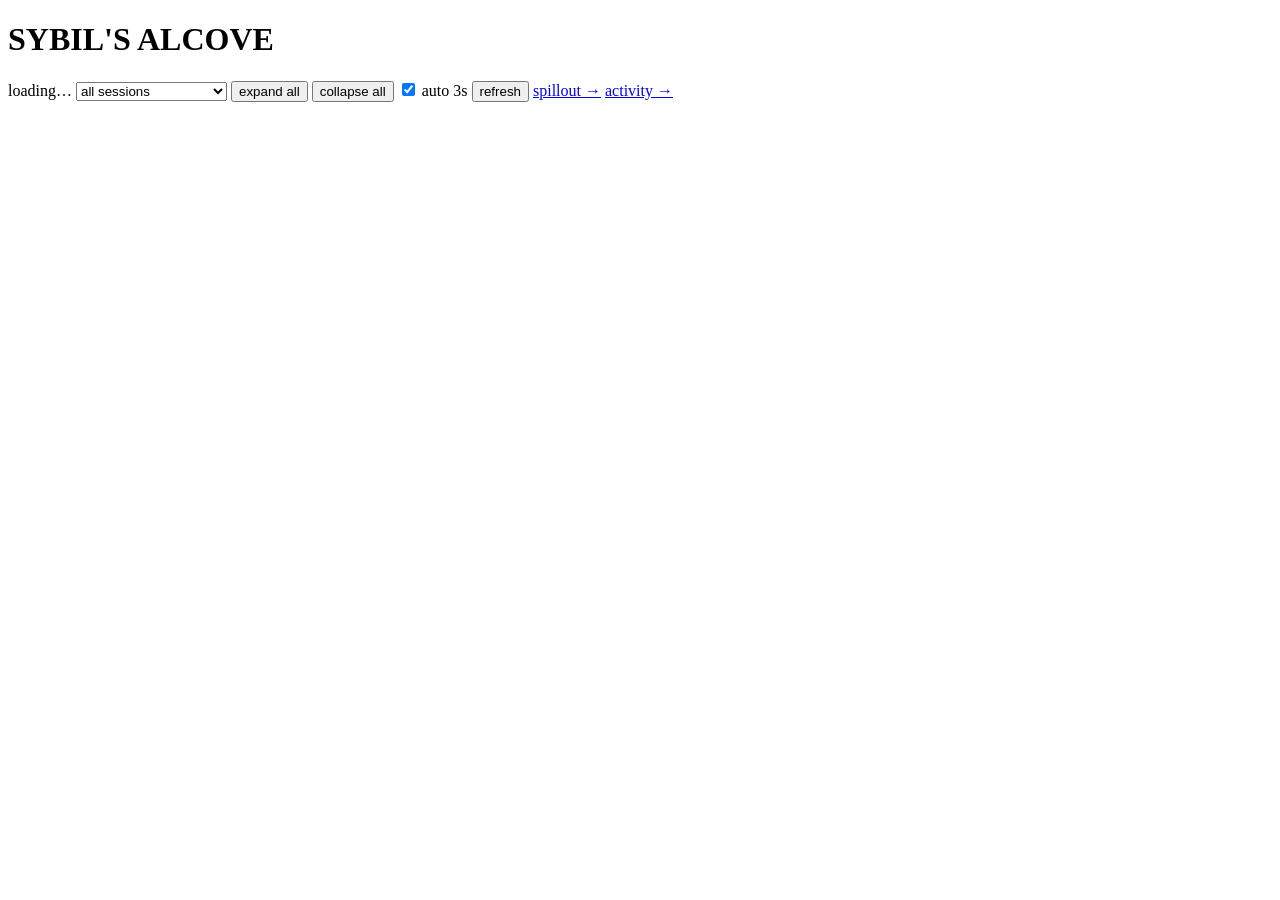
==== read-only-viewer/static/index.html @ 5fb0c380 "freeze: move the Python to reference/, share the UI Equivalence proven at this commit over 304 files" ====
<!doctype html>
<html><head><meta charset="utf-8"><title>Sybil's Alcove</title>
<meta name="viewport" content="width=device-width,initial-scale=1">
<link rel="stylesheet" href="/static/app.css"></head><body>
<header>
  <h1>SYBIL'S ALCOVE</h1>
  <span class="muted" id="stat">loading…</span>
  <span class="grow"></span>
  <select id="filter">
    <option value="running">running (has process)</option>
    <option value="live">running or writing</option>
    <option value="active">active subagents</option>
    <option value="subs">has subagents</option>
    <option value="all" selected>all sessions</option>
  </select>
  <button id="expand">expand all</button>
  <button id="collapse">collapse all</button>
  <label class="muted"><input type="checkbox" id="auto" checked> auto 3s</label>
  <button id="now">refresh</button>
  <a href="/spill" class="lnk">spillout &rarr;</a>
  <a href="/activity" class="lnk">activity &rarr;</a>
</header>
<div class="wrap" id="out"></div>
<script type="module" src="/static/app.js"></script></body></html>
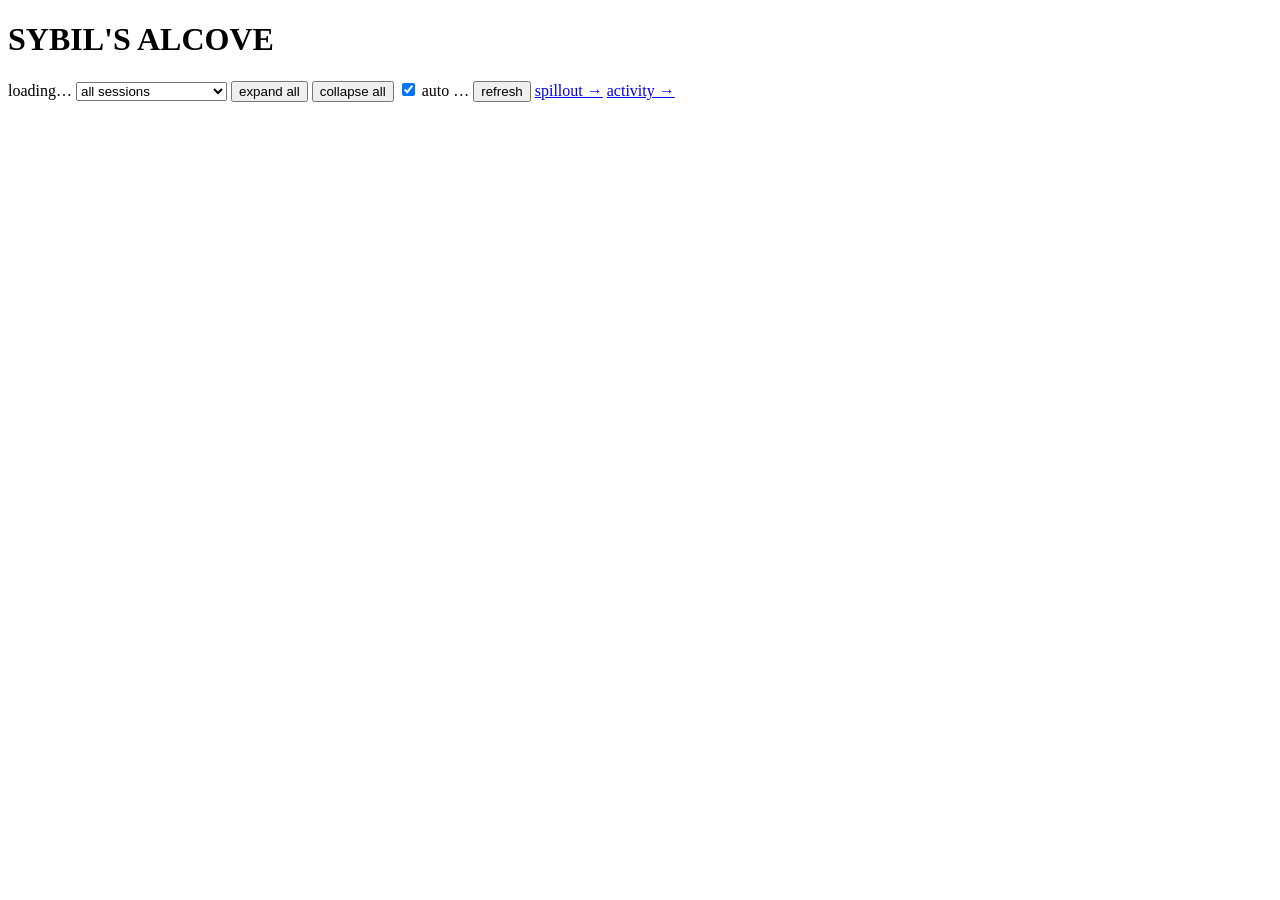
==== commit 1cf87f8d: "ui: take the event stream, and draw inference differently On load the page opens EventSource and ref" ====
--- a/read-only-viewer/static/index.html
+++ b/read-only-viewer/static/index.html
@@ -15,7 +15,9 @@
   </select>
   <button id="expand">expand all</button>
   <button id="collapse">collapse all</button>
-  <label class="muted"><input type="checkbox" id="auto" checked> auto 3s</label>
+  <label class="muted"><input type="checkbox" id="auto" checked> auto</label>
+  <span id="stream" class="muted" title="push = a live event stream; poll = the 3s
+ fallback because the stream is not open">…</span>
   <button id="now">refresh</button>
   <a href="/spill" class="lnk">spillout &rarr;</a>
   <a href="/activity" class="lnk">activity &rarr;</a>
